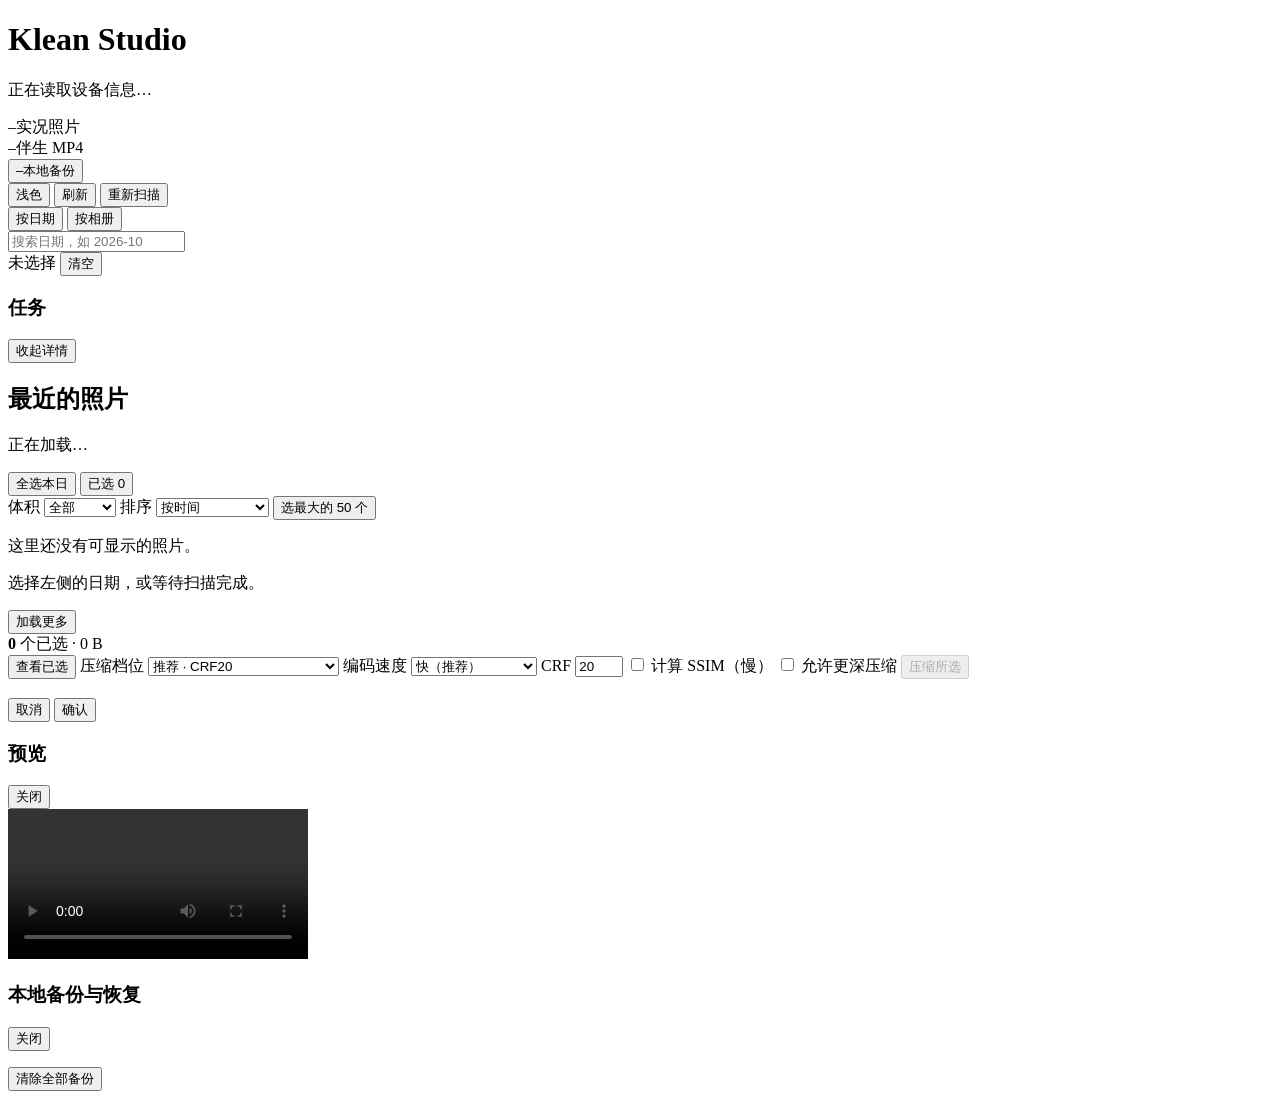
==== src/klean/web/index.html @ 83c38786 "feat: add light/dark theme toggle and gradient lightning (0.3.3) - add a persisted light/dark toggle" ====
<!doctype html>
<html lang="zh-CN">
<head>
<meta charset="utf-8">
<meta name="viewport" content="width=device-width, initial-scale=1">
<script>
  try {
    var savedTheme = localStorage.getItem('klean-theme');
    if (savedTheme === 'light' || savedTheme === 'dark') {
      document.documentElement.dataset.theme = savedTheme;
    }
  } catch (error) {}
</script>
<meta name="klean-token" content="__KLEAN_TOKEN__">
<title>Klean Studio · 实况照片压缩</title>
<link rel="stylesheet" href="/static/style.css?v=0.3.3">
</head>
<body>
<header class="topbar">
  <div class="brand">
    <div class="logo" aria-hidden="true"><span class="bolt"></span></div>
    <div>
      <h1>Klean Studio</h1>
      <p class="sub" id="device-line">正在读取设备信息…</p>
    </div>
  </div>
  <div class="top-stats">
    <div class="stat"><span id="total-pairs">–</span><label>实况照片</label></div>
    <div class="stat"><span id="total-size">–</span><label>伴生 MP4</label></div>
    <button id="backup-btn" class="stat stat-button" type="button" title="查看电脑上的原始 MP4 备份">
      <span id="backup-size">–</span><label>本地备份</label>
    </button>
  </div>
  <div class="top-actions">
    <button id="theme-btn" class="ghost" type="button" title="切换浅色/深色">浅色</button>
    <button id="refresh-btn" class="ghost" type="button">刷新</button>
    <button id="rescan-btn" class="ghost" type="button">重新扫描</button>
  </div>
</header>

<div class="layout">
  <aside class="sidebar">
    <div class="side-tabs" role="tablist">
      <button id="tab-date" class="side-tab active" type="button">按日期</button>
      <button id="tab-album" class="side-tab" type="button">按相册</button>
    </div>
    <div class="search-wrap">
      <input id="search" type="search" placeholder="搜索日期，如 2026-10" autocomplete="off">
    </div>
    <div class="side-summary">
      <span id="selection-summary">未选择</span>
      <button id="clear-selection" class="link" type="button">清空</button>
    </div>
    <nav id="month-list" class="month-list" aria-label="按日期或相册浏览"></nav>
  </aside>

  <main class="content" id="content">
    <section id="job-panel" class="panel hidden" aria-live="polite">
      <div class="panel-head">
        <div class="panel-title">
          <h3 id="job-title">任务</h3>
          <span id="job-counts" class="job-counts"></span>
        </div>
        <div class="panel-head-right">
          <span id="job-status" class="pill"></span>
          <button id="job-collapse" class="link" type="button">收起详情</button>
        </div>
      </div>
      <div class="progress"><div id="job-progress"></div></div>
      <p id="job-message" class="sub"></p>
      <div id="job-items" class="result-list"></div>
      <div id="job-actions" class="panel-actions"></div>
    </section>

    <div class="content-top">
      <div class="content-head">
        <div>
          <h2 id="view-title">最近的照片</h2>
          <p id="view-sub" class="sub">正在加载…</p>
        </div>
        <div class="view-actions">
          <button id="select-scope-btn" class="ghost" type="button">全选本日</button>
          <button id="selected-view-btn" class="ghost" type="button">已选 0</button>
        </div>
      </div>

      <div class="filter-bar">
        <label class="inline-field">
          <span>体积</span>
          <select id="size-filter">
            <option value="0">全部</option>
            <option value="2000000">≥ 2 MB</option>
            <option value="4000000">≥ 4 MB</option>
            <option value="8000000">≥ 8 MB</option>
            <option value="16000000">≥ 16 MB</option>
          </select>
        </label>
        <label class="inline-field">
          <span>排序</span>
          <select id="sort-select">
            <option value="time" selected>按时间</option>
            <option value="size">按体积从大到小</option>
          </select>
        </label>
        <button id="largest-btn" class="ghost" type="button">选最大的 50 个</button>
        <span id="filter-hint" class="sub"></span>
      </div>

      <div id="notice" class="notice hidden"></div>
    </div>

    <div id="grid" class="grid"></div>
    <div id="empty" class="empty hidden">
      <div class="empty-art" aria-hidden="true"></div>
      <p>这里还没有可显示的照片。</p>
      <p class="sub">选择左侧的日期，或等待扫描完成。</p>
    </div>
    <div id="load-more-wrap" class="load-more hidden">
      <button id="load-more" class="ghost" type="button">加载更多</button>
    </div>
  </main>
</div>

<div class="compress-bar">
  <div class="selection-info">
    <div><strong id="selected-count">0</strong> 个已选 · <span id="selected-size">0 B</span></div>
    <div id="selection-estimate" class="sub"></div>
  </div>
  <div class="compress-controls">
    <button id="bar-selected-btn" class="ghost" type="button">查看已选</button>
    <label class="field">
      <span>压缩档位</span>
      <select id="preset">
        <option value="visually_lossless">视觉无损 · CRF18</option>
        <option value="balanced" selected>推荐 · CRF20</option>
        <option value="small">小体积 · CRF23</option>
        <option value="custom">自定义 CRF</option>
        <option value="lossless">无损重封装（体积几乎不变）</option>
      </select>
    </label>
    <label class="field">
      <span>编码速度</span>
      <select id="speed-select">
        <option value="hardware">硬件加速（最快）</option>
        <option value="veryfast" selected>快（推荐）</option>
        <option value="medium">均衡</option>
        <option value="slow">最小体积（慢）</option>
      </select>
    </label>
    <label class="field hidden" id="crf-field">
      <span>CRF</span>
      <input id="crf" type="number" min="14" max="30" value="20">
    </label>
    <label class="check-field" title="SSIM 需要额外解码两段视频，会明显变慢">
      <input id="ssim-toggle" type="checkbox">
      <span>计算 SSIM（慢）</span>
    </label>
    <label class="check-field" title="已压缩照片只有选择更高 CRF / 更小体积档位时才会再次处理">
      <input id="recompress-toggle" type="checkbox">
      <span>允许更深压缩</span>
    </label>
    <button id="compress-btn" class="primary" type="button" disabled>压缩所选</button>
  </div>
</div>

<div id="modal" class="modal hidden" role="dialog" aria-modal="true" aria-labelledby="modal-title">
  <div class="modal-card">
    <h3 id="modal-title"></h3>
    <div id="modal-body" class="modal-body"></div>
    <div class="modal-actions">
      <button id="modal-cancel" class="ghost" type="button">取消</button>
      <button id="modal-ok" class="primary" type="button">确认</button>
    </div>
  </div>
</div>

<div id="preview" class="modal hidden" role="dialog" aria-modal="true" aria-label="视频预览">
  <div class="modal-card preview-card">
    <div class="panel-head">
      <h3 id="preview-title">预览</h3>
      <button id="preview-close" class="ghost" type="button">关闭</button>
    </div>
    <video id="preview-video" controls playsinline></video>
    <p id="preview-sub" class="sub"></p>
  </div>
</div>

<div id="backup-modal" class="modal hidden" role="dialog" aria-modal="true" aria-label="本地备份与恢复">
  <div class="modal-card backup-card">
    <div class="panel-head">
      <h3>本地备份与恢复</h3>
      <button id="backup-close" class="ghost" type="button">关闭</button>
    </div>
    <p id="backup-sub" class="sub"></p>
    <p id="backup-free" class="sub"></p>
    <div id="backup-list" class="backup-list"></div>
    <div class="panel-actions">
      <button id="backup-clear-all" class="ghost danger-btn" type="button">清除全部备份</button>
    </div>
  </div>
</div>

<div id="toast" class="toast hidden" role="status"></div>

<script src="/static/app.js?v=0.3.3"></script>
</body>
</html>
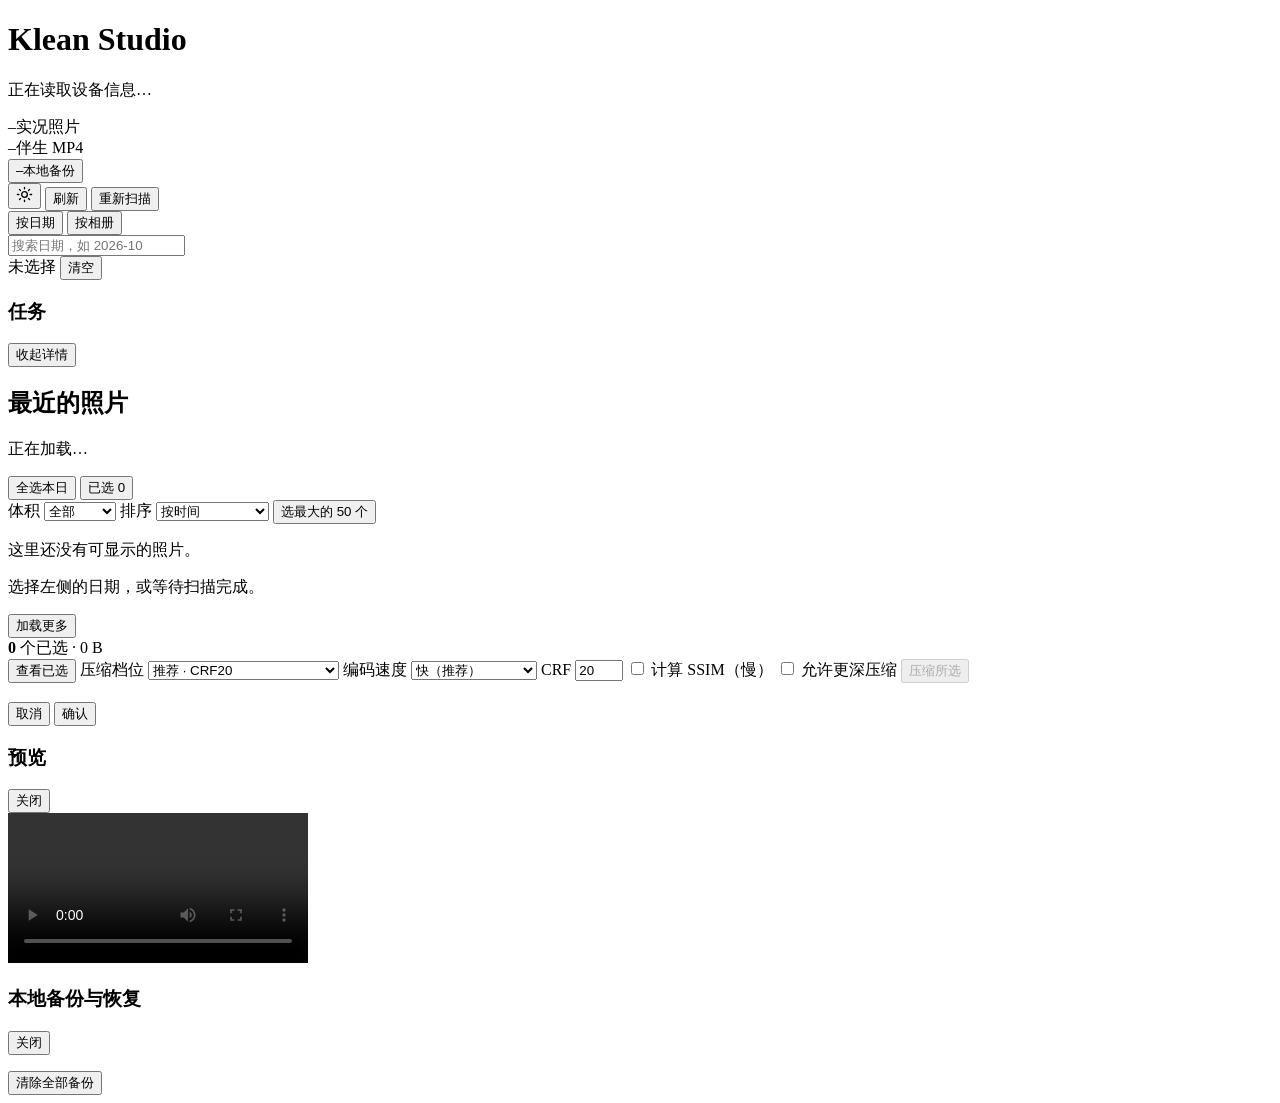
==== commit d8703372: "feat: invert the app icon palette and use theme icons (0.3.4) - app icon now uses the blue-indigo-vi" ====
--- a/src/klean/web/index.html
+++ b/src/klean/web/index.html
@@ -13,7 +13,7 @@
 </script>
 <meta name="klean-token" content="__KLEAN_TOKEN__">
 <title>Klean Studio · 实况照片压缩</title>
-<link rel="stylesheet" href="/static/style.css?v=0.3.3">
+<link rel="stylesheet" href="/static/style.css?v=0.3.4">
 </head>
 <body>
 <header class="topbar">
@@ -32,7 +32,12 @@
     </button>
   </div>
   <div class="top-actions">
-    <button id="theme-btn" class="ghost" type="button" title="切换浅色/深色">浅色</button>
+    <button id="theme-btn" class="ghost theme-toggle" type="button" aria-label="切换到深色主题" title="切换到深色主题">
+      <svg viewBox="0 0 24 24" width="17" height="17" fill="none" stroke="currentColor" stroke-width="1.9" stroke-linecap="round">
+        <circle cx="12" cy="12" r="4"></circle>
+        <path d="M12 2v2M12 20v2M4.93 4.93l1.42 1.42M17.66 17.66l1.41 1.41M2 12h2M20 12h2M4.93 19.07l1.42-1.42M17.66 6.34l1.41-1.41"></path>
+      </svg>
+    </button>
     <button id="refresh-btn" class="ghost" type="button">刷新</button>
     <button id="rescan-btn" class="ghost" type="button">重新扫描</button>
   </div>
@@ -202,6 +207,6 @@
 
 <div id="toast" class="toast hidden" role="status"></div>
 
-<script src="/static/app.js?v=0.3.3"></script>
+<script src="/static/app.js?v=0.3.4"></script>
 </body>
 </html>
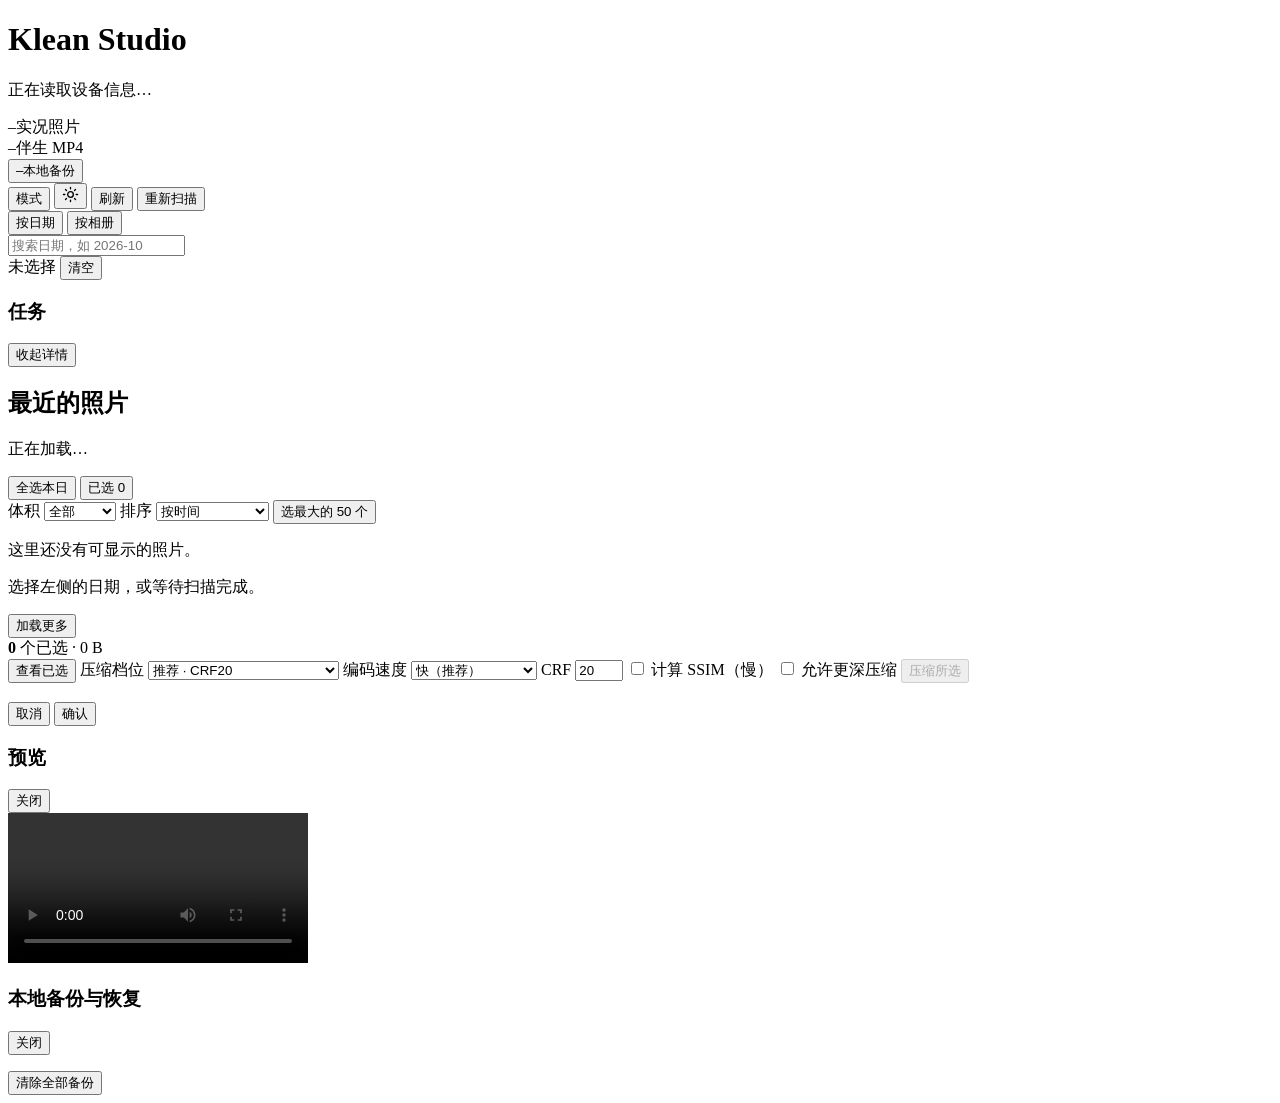
==== commit fc7e0f03: "feat: add a separate regular-video track (0.4.0) - add a start screen for choosing live photos or re" ====
--- a/src/klean/web/index.html
+++ b/src/klean/web/index.html
@@ -13,7 +13,7 @@
 </script>
 <meta name="klean-token" content="__KLEAN_TOKEN__">
 <title>Klean Studio · 实况照片压缩</title>
-<link rel="stylesheet" href="/static/style.css?v=0.3.4">
+<link rel="stylesheet" href="/static/style.css?v=0.4.0">
 </head>
 <body>
 <header class="topbar">
@@ -32,6 +32,7 @@
     </button>
   </div>
   <div class="top-actions">
+    <button id="mode-btn" class="ghost" type="button">模式</button>
     <button id="theme-btn" class="ghost theme-toggle" type="button" aria-label="切换到深色主题" title="切换到深色主题">
       <svg viewBox="0 0 24 24" width="17" height="17" fill="none" stroke="currentColor" stroke-width="1.9" stroke-linecap="round">
         <circle cx="12" cy="12" r="4"></circle>
@@ -207,6 +208,6 @@
 
 <div id="toast" class="toast hidden" role="status"></div>
 
-<script src="/static/app.js?v=0.3.4"></script>
+<script src="/static/app.js?v=0.4.0"></script>
 </body>
 </html>
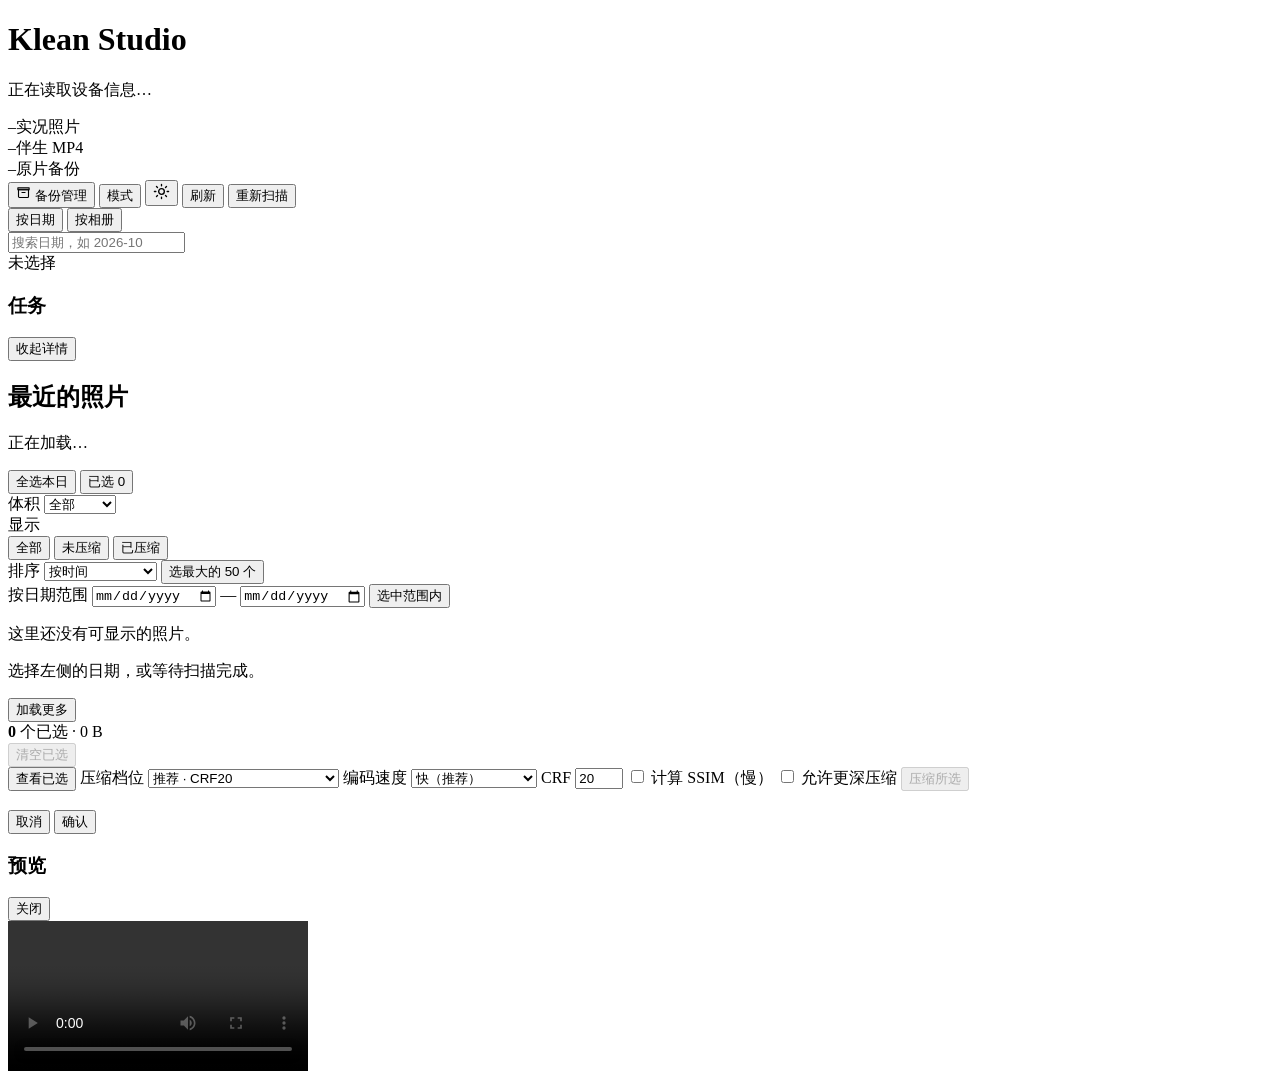
==== commit de3e34ab: "feat: add backup manager, range compression and selection controls (0.5.2) Add compressed-state filt" ====
--- a/src/klean/web/index.html
+++ b/src/klean/web/index.html
@@ -13,7 +13,7 @@
 </script>
 <meta name="klean-token" content="__KLEAN_TOKEN__">
 <title>Klean Studio · 实况照片压缩</title>
-<link rel="stylesheet" href="/static/style.css?v=0.4.0">
+<link rel="stylesheet" href="/static/style.css?v=0.5.2">
 </head>
 <body>
 <header class="topbar">
@@ -27,11 +27,18 @@
   <div class="top-stats">
     <div class="stat"><span id="total-pairs">–</span><label>实况照片</label></div>
     <div class="stat"><span id="total-size">–</span><label>伴生 MP4</label></div>
-    <button id="backup-btn" class="stat stat-button" type="button" title="查看电脑上的原始 MP4 备份">
-      <span id="backup-size">–</span><label>本地备份</label>
+    <div class="stat" title="电脑上的实况与视频原片备份总占用">
+      <span id="backup-size">–</span><label>原片备份</label>
+    </div>
+  </div>
+  <div class="top-actions">
+    <button id="backup-btn" class="ghost backup-open-btn" type="button" title="查看、预览、恢复和清除原片备份">
+      <svg viewBox="0 0 24 24" width="15" height="15" fill="none" stroke="currentColor" stroke-width="1.8" stroke-linecap="round" stroke-linejoin="round" aria-hidden="true">
+        <path d="M4 7.5h16v11a1.5 1.5 0 0 1-1.5 1.5h-13A1.5 1.5 0 0 1 4 18.5z"></path>
+        <path d="M3 4.5h18v3H3zM9.5 12h5"></path>
+      </svg>
+      <span>备份管理</span>
     </button>
-  </div>
-  <div class="top-actions">
     <button id="mode-btn" class="ghost" type="button">模式</button>
     <button id="theme-btn" class="ghost theme-toggle" type="button" aria-label="切换到深色主题" title="切换到深色主题">
       <svg viewBox="0 0 24 24" width="17" height="17" fill="none" stroke="currentColor" stroke-width="1.9" stroke-linecap="round">
@@ -55,7 +62,6 @@
     </div>
     <div class="side-summary">
       <span id="selection-summary">未选择</span>
-      <button id="clear-selection" class="link" type="button">清空</button>
     </div>
     <nav id="month-list" class="month-list" aria-label="按日期或相册浏览"></nav>
   </aside>
@@ -101,6 +107,14 @@
             <option value="16000000">≥ 16 MB</option>
           </select>
         </label>
+        <div class="inline-field status-filter">
+          <span>显示</span>
+          <div id="compressed-filter" class="filter-seg" role="group" aria-label="压缩状态筛选">
+            <button type="button" class="filter-seg-btn active" data-value="all" aria-pressed="true">全部</button>
+            <button type="button" class="filter-seg-btn" data-value="uncompressed" aria-pressed="false">未压缩</button>
+            <button type="button" class="filter-seg-btn" data-value="compressed" aria-pressed="false">已压缩</button>
+          </div>
+        </div>
         <label class="inline-field">
           <span>排序</span>
           <select id="sort-select">
@@ -111,6 +125,14 @@
         <button id="largest-btn" class="ghost" type="button">选最大的 50 个</button>
         <span id="filter-hint" class="sub"></span>
       </div>
+      <div class="range-bar">
+        <span class="range-label">按日期范围</span>
+        <input id="range-start" type="date" aria-label="开始日期">
+        <span class="range-sep">—</span>
+        <input id="range-end" type="date" aria-label="结束日期">
+        <button id="range-select" class="ghost" type="button">选中范围内</button>
+        <span id="range-hint" class="sub"></span>
+      </div>
 
       <div id="notice" class="notice hidden"></div>
     </div>
@@ -129,7 +151,10 @@
 
 <div class="compress-bar">
   <div class="selection-info">
-    <div><strong id="selected-count">0</strong> 个已选 · <span id="selected-size">0 B</span></div>
+    <div class="selection-line">
+      <div><strong id="selected-count">0</strong> 个已选 · <span id="selected-size">0 B</span></div>
+      <button id="clear-selected-btn" class="link clear-selected-btn" type="button" disabled>清空已选</button>
+    </div>
     <div id="selection-estimate" class="sub"></div>
   </div>
   <div class="compress-controls">
@@ -191,23 +216,9 @@
   </div>
 </div>
 
-<div id="backup-modal" class="modal hidden" role="dialog" aria-modal="true" aria-label="本地备份与恢复">
-  <div class="modal-card backup-card">
-    <div class="panel-head">
-      <h3>本地备份与恢复</h3>
-      <button id="backup-close" class="ghost" type="button">关闭</button>
-    </div>
-    <p id="backup-sub" class="sub"></p>
-    <p id="backup-free" class="sub"></p>
-    <div id="backup-list" class="backup-list"></div>
-    <div class="panel-actions">
-      <button id="backup-clear-all" class="ghost danger-btn" type="button">清除全部备份</button>
-    </div>
-  </div>
-</div>
-
 <div id="toast" class="toast hidden" role="status"></div>
 
-<script src="/static/app.js?v=0.4.0"></script>
+<script src="/static/app.js?v=0.5.2"></script>
+<script src="/static/backups.js?v=0.5.2"></script>
 </body>
 </html>
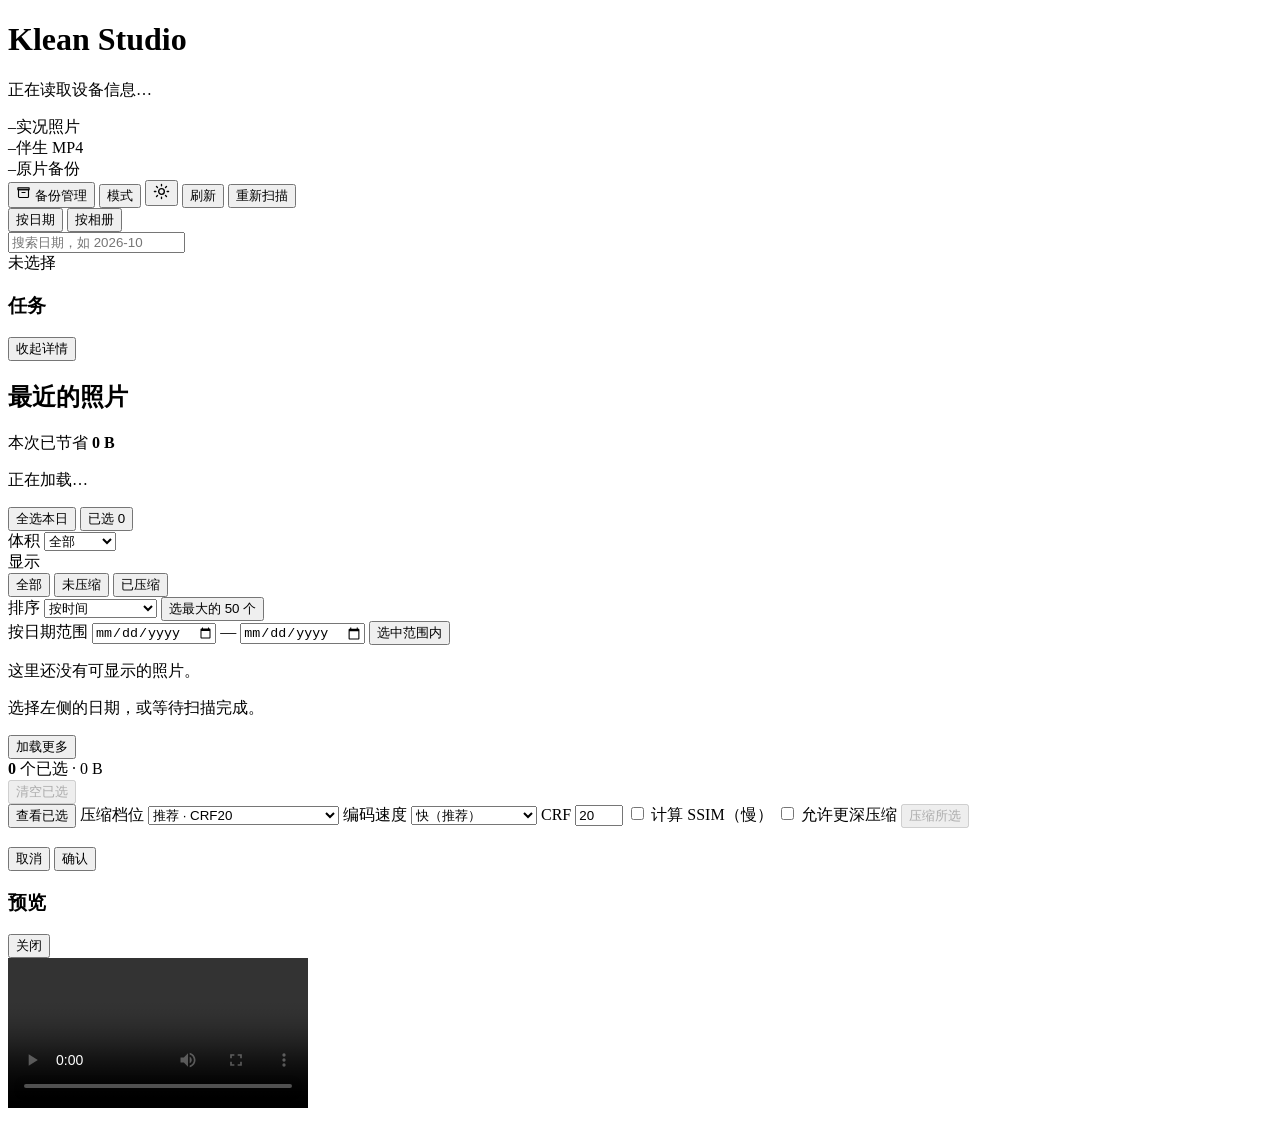
==== commit 75163a14: "feat: track per-mode session savings in both apps (0.6.0 / 1.4.0) Show how much space has actually b" ====
--- a/src/klean/web/index.html
+++ b/src/klean/web/index.html
@@ -13,7 +13,7 @@
 </script>
 <meta name="klean-token" content="__KLEAN_TOKEN__">
 <title>Klean Studio · 实况照片压缩</title>
-<link rel="stylesheet" href="/static/style.css?v=0.5.2">
+<link rel="stylesheet" href="/static/style.css?v=0.6.0">
 </head>
 <body>
 <header class="topbar">
@@ -87,7 +87,12 @@
     <div class="content-top">
       <div class="content-head">
         <div>
-          <h2 id="view-title">最近的照片</h2>
+          <div class="head-title-line">
+            <h2 id="view-title">最近的照片</h2>
+            <span id="session-saved" class="session-saved" title="本次打开应用后，已应用到手机的压缩累计节省空间">
+              本次已节省 <strong id="session-saved-value">0 B</strong>
+            </span>
+          </div>
           <p id="view-sub" class="sub">正在加载…</p>
         </div>
         <div class="view-actions">
@@ -218,7 +223,7 @@
 
 <div id="toast" class="toast hidden" role="status"></div>
 
-<script src="/static/app.js?v=0.5.2"></script>
-<script src="/static/backups.js?v=0.5.2"></script>
+<script src="/static/app.js?v=0.6.0"></script>
+<script src="/static/backups.js?v=0.6.0"></script>
 </body>
 </html>
